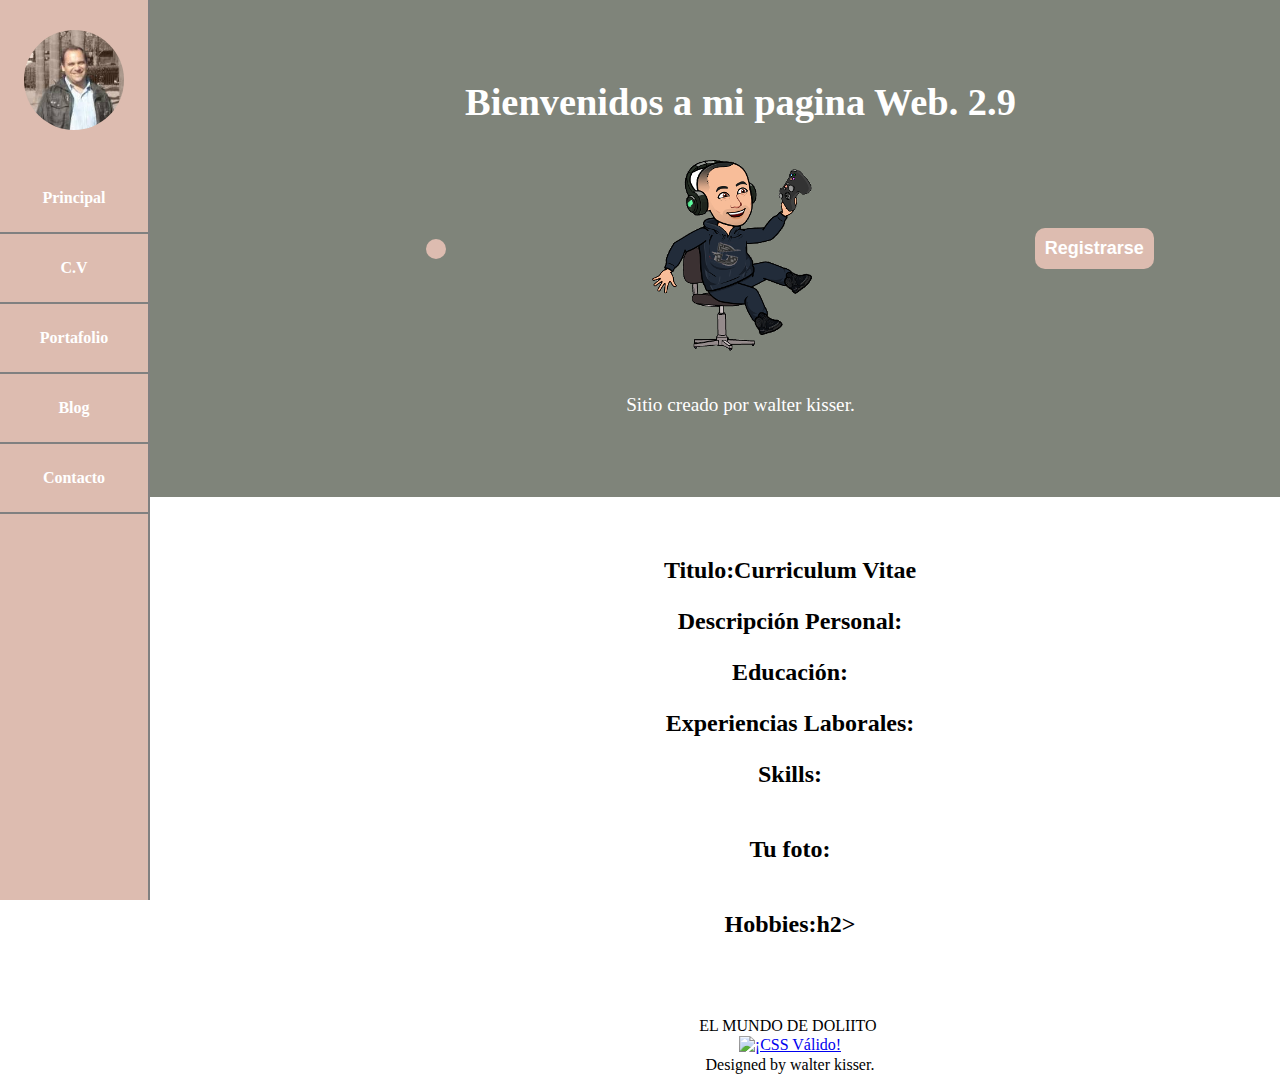
==== 08-HTML/homework/cv.html @ b843dc85 "trabajando con la tarea me falta terminar c,v" ====
<!DOCTYPE html>
<html lang="en">
<head>
  <meta charset="UTF-8">
  <meta name="viewport" content="width=device-width, initial-scale=1.0">
  <link rel="stylesheet" href="c.v/style.css">
  <link rel="stylesheet" href="https://cdnjs.cloudflare.com/ajax/libs/font-awesome/5.15.1/css/all.min.css" integrity="sha512-+4zCK9k+qNFUR5X+cKL9EIR+ZOhtIloNl9GIKS57V1MyNsYpYcUrUeQc9vNfzsWfV28IaLL3i96P9sdNyeRssA==" crossorigin="anonymous" />
  <link rel="stylesheet" href="c.v/style.css">
  <title>Walter Kisser</title>
</head>
<body class="show-nav">
  <nav>
    <div class="avatar">
      <img src="c.v/Galeria/wk.jpg" alt="user">
    </div>
    <ul>
      <li><a href="c.v/index.html">Principal</a></li>
	  <li><a href="../cv.html">C.V</a></li>
      <li><a href="c.v/Portafolio.html">Portafolio</a></li>
      <li><a href="c.v/blog.html">Blog</a></li>
      <li><a href="c.v/contacto.html">Contacto</a></li>
    </ul>
  </nav>

  <header>
    <button id="toggle" class="toggle"><i class="fa fa-bars fa-2x"></i></button>
    <div class="welcome">
     <h1>Bienvenidos a mi pagina Web. 2.9</h1>
      <p><img width="238" height="238" alt="" class="art-lightbox" src="c.v/Galeria/b.png"></p><p><span style="font-weight: bold;"><br></span></p>
	  <p>Sitio creado por walter kisser.</p>
    </div>
    <button class="signup" id="open">Registrarse</button>
  </header>

  <div class="container">
<h2>Titulo:Curriculum Vitae</h2>
<h2>Descripción Personal:</h2>
<h2>Educación:</h2>
<h2>Experiencias Laborales:</h2>
<h2>Skills:<h2>
<h2>Tu foto:<h2>
<h2>Hobbies:h2>
    
  
</div>


  <!-- enseñar en dkv , clickar en soy cliente-->

  <div class="modal-container" id="modal">
    <div class="modal">
      <button class="close-btn" id="close"><i class="fa fa-times"></i></button>
      <div class="modal-header">
        <h3>Registrate</h3>
      </div>
      <div class="modal-content">
        <h2>completa el formulario para registrarte ....</h2>
        <form class="modal-form">
          <div>
            <label for="name">Nombre</label>
            <input type="text" id="name" placeholder="escriba su nombre"  class="modalForm-input">
          </div>
          <div>
            <label for="email">Email</label>
            <input type="email" id="email" placeholder="escriba su Email" class="modalForm-input" >
          </div>
          <div>
            <label for="password">Password</label>
            <input type="password" id="password" placeholder="escriba su password" class="modalForm-input">
          </div>
          <div>
            <label for="password2">confirme Password</label>
            <input type="password" id="password2" placeholder="confirm password" class="modalForm-input">
          </div>
          <input type="submit" value="Enviar" class="submit-btn">
        </form>
      </div>
    </div>
  </div>


  <script src="c.v/script.js"></script>
  <div style="position:relative;display:inline-block;padding-left:40px;padding-right:40px"><p><br>EL MUNDO DE DOLIITO&nbsp;</p><p>
 <a href="http://jigsaw.w3.org/css-validator">
 <img style="border-top-width: 0px; border-right-width: 0px; border-bottom-width: 0px; border-left-width: 0px; border-style: initial; border-color: initial; width: 88px; height: 31px; " src="http://jigsaw.w3.org/css-validator/images/vcss" alt="¡CSS Válido!" class="">
</a> 
</p></div>
</footer>

    </div>
    <p >
        <span >Designed by walter kisser.</span>
    </p>
</body>
</html>
---- 08-HTML/homework/c.v/style.css ----
:root {
    --primary-color: #7f847a;
    --secondary-color: #ddbcb0;
}

*{
    box-sizing: border-box;
    margin:0;
    padding:0;
}

body {
    transition: transform 0.5s ease;
    display: flex;
    flex-direction: column;
    justify-content: space-between;
    align-items: center;
}

body.show-nav {
    transform: translate(150px);
}

nav{
    background-color: var(--secondary-color);
    border-right: 2px solid gray;
    color: white;
    position: fixed;
    top:0;
    left:0;
    width: 150px;
    min-height: 100vh;
    z-index: 10;
    transform: translateX(-100%);
}

nav .avatar {
    padding: 30px 0px;
    text-align: center;
}

nav .avatar img {
    height: 100px;
    width: 100px;
    border-radius: 50%;
}

nav ul {
    list-style-type: none;
}

nav ul li {
    border-bottom: 2px solid gray;
    padding: 25px;
}

/* nav ul li:first-of-type {
    border-top: 2px solid gray;
} */

nav ul li a {
    color: white;
    text-decoration: none;
    font-weight: bold;
    font-size: 1rem;
}

nav ul li a:hover{
    font-size: 1.2rem;
    font-weight: bolder;
}

header {
    background-color: var(--primary-color);
    color: white;
    font-size: 1.2rem;
    /* top:0; */
    width:100vw;
    display: flex;
    justify-content: center;
    align-items: center;
    padding: 5rem;
}

header .welcome {
    display: flex;
    flex-direction: column;
    justify-content: center;
    align-items: center;
    flex:0.6;
}

header .welcome h1, p{
    text-align: center;
}

button, input[type="submit"]{
    background-color: var(--secondary-color);
    border:0;
    border-radius: 10px;
    color: white;
    font-weight: bolder;
    cursor: pointer;
    padding: 10px;
}

button:focus{
    outline: none;
}

.signup {
    font-size: 18px;
    padding: 10px;
}

.container{
    padding:3rem;
    margin: 0 auto;
    width: 80%;
    max-width: 900px;
    display: flex;
    flex-direction: column;
    align-items: center;
}

.container ul li {
    list-style-type: none;
}

.fa-check{
    color: green;
    margin-right: 0.5rem;
    font-size: 1.3rem;
}

.modal-container{
    background-color: rgba(0,0,0,0.5);
    display: none;
    position: fixed;
    top:0;
    left:0;
    height:100%;
    width:100%
}

.container >h2 {
    text-align: center;
    padding:12px;
}

.container > p {
    text-align: left;
}

.container > ul {
    text-align: center;
    padding: 12px;
    margin-bottom: 15px;
}

.modal-container.show-modal{
    display: block;
}

.modal{
    background-color: white;
    border-radius: 10px;
    box-shadow: 0 0 10px rgba(0,0,0,0.3);
    position: relative;
    top: 45%;
    left: 50%;
    width: 500px;
    transform: translate(-50%,-50%);
    animation-name: modalopen;
    animation-duration: 2s;
}

@keyframes modalopen {
    from {
        opacity: 0;
    } to {
        opacity: 1;
    }
}

 .modal > button {
    position: absolute;
    top: 0;
    right:0;
} 
 
.modal-header{
    background-color: var(--primary-color);
    color: white;
    padding: 20px;
}

.modal-header h3{
    padding:5px;
    border-bottom: 1px solid gray;
}

.modal-content{
    padding: 20px;
}

.modal-form div {
    margin: 15px 0;
}

.modal-form label {
    display: block;
    margin-bottom: 5px;
}

.modal-form .modalForm-input{
    padding: 8px;
    width: 90%;
}
p{
	margin:1px;
	text-align: center;
}

ul{
	text-align: center;
}
---- 08-HTML/homework/c.v/style.css ----
:root {
    --primary-color: #7f847a;
    --secondary-color: #ddbcb0;
}

*{
    box-sizing: border-box;
    margin:0;
    padding:0;
}

body {
    transition: transform 0.5s ease;
    display: flex;
    flex-direction: column;
    justify-content: space-between;
    align-items: center;
}

body.show-nav {
    transform: translate(150px);
}

nav{
    background-color: var(--secondary-color);
    border-right: 2px solid gray;
    color: white;
    position: fixed;
    top:0;
    left:0;
    width: 150px;
    min-height: 100vh;
    z-index: 10;
    transform: translateX(-100%);
}

nav .avatar {
    padding: 30px 0px;
    text-align: center;
}

nav .avatar img {
    height: 100px;
    width: 100px;
    border-radius: 50%;
}

nav ul {
    list-style-type: none;
}

nav ul li {
    border-bottom: 2px solid gray;
    padding: 25px;
}

/* nav ul li:first-of-type {
    border-top: 2px solid gray;
} */

nav ul li a {
    color: white;
    text-decoration: none;
    font-weight: bold;
    font-size: 1rem;
}

nav ul li a:hover{
    font-size: 1.2rem;
    font-weight: bolder;
}

header {
    background-color: var(--primary-color);
    color: white;
    font-size: 1.2rem;
    /* top:0; */
    width:100vw;
    display: flex;
    justify-content: center;
    align-items: center;
    padding: 5rem;
}

header .welcome {
    display: flex;
    flex-direction: column;
    justify-content: center;
    align-items: center;
    flex:0.6;
}

header .welcome h1, p{
    text-align: center;
}

button, input[type="submit"]{
    background-color: var(--secondary-color);
    border:0;
    border-radius: 10px;
    color: white;
    font-weight: bolder;
    cursor: pointer;
    padding: 10px;
}

button:focus{
    outline: none;
}

.signup {
    font-size: 18px;
    padding: 10px;
}

.container{
    padding:3rem;
    margin: 0 auto;
    width: 80%;
    max-width: 900px;
    display: flex;
    flex-direction: column;
    align-items: center;
}

.container ul li {
    list-style-type: none;
}

.fa-check{
    color: green;
    margin-right: 0.5rem;
    font-size: 1.3rem;
}

.modal-container{
    background-color: rgba(0,0,0,0.5);
    display: none;
    position: fixed;
    top:0;
    left:0;
    height:100%;
    width:100%
}

.container >h2 {
    text-align: center;
    padding:12px;
}

.container > p {
    text-align: left;
}

.container > ul {
    text-align: center;
    padding: 12px;
    margin-bottom: 15px;
}

.modal-container.show-modal{
    display: block;
}

.modal{
    background-color: white;
    border-radius: 10px;
    box-shadow: 0 0 10px rgba(0,0,0,0.3);
    position: relative;
    top: 45%;
    left: 50%;
    width: 500px;
    transform: translate(-50%,-50%);
    animation-name: modalopen;
    animation-duration: 2s;
}

@keyframes modalopen {
    from {
        opacity: 0;
    } to {
        opacity: 1;
    }
}

 .modal > button {
    position: absolute;
    top: 0;
    right:0;
} 
 
.modal-header{
    background-color: var(--primary-color);
    color: white;
    padding: 20px;
}

.modal-header h3{
    padding:5px;
    border-bottom: 1px solid gray;
}

.modal-content{
    padding: 20px;
}

.modal-form div {
    margin: 15px 0;
}

.modal-form label {
    display: block;
    margin-bottom: 5px;
}

.modal-form .modalForm-input{
    padding: 8px;
    width: 90%;
}
p{
	margin:1px;
	text-align: center;
}

ul{
	text-align: center;
}
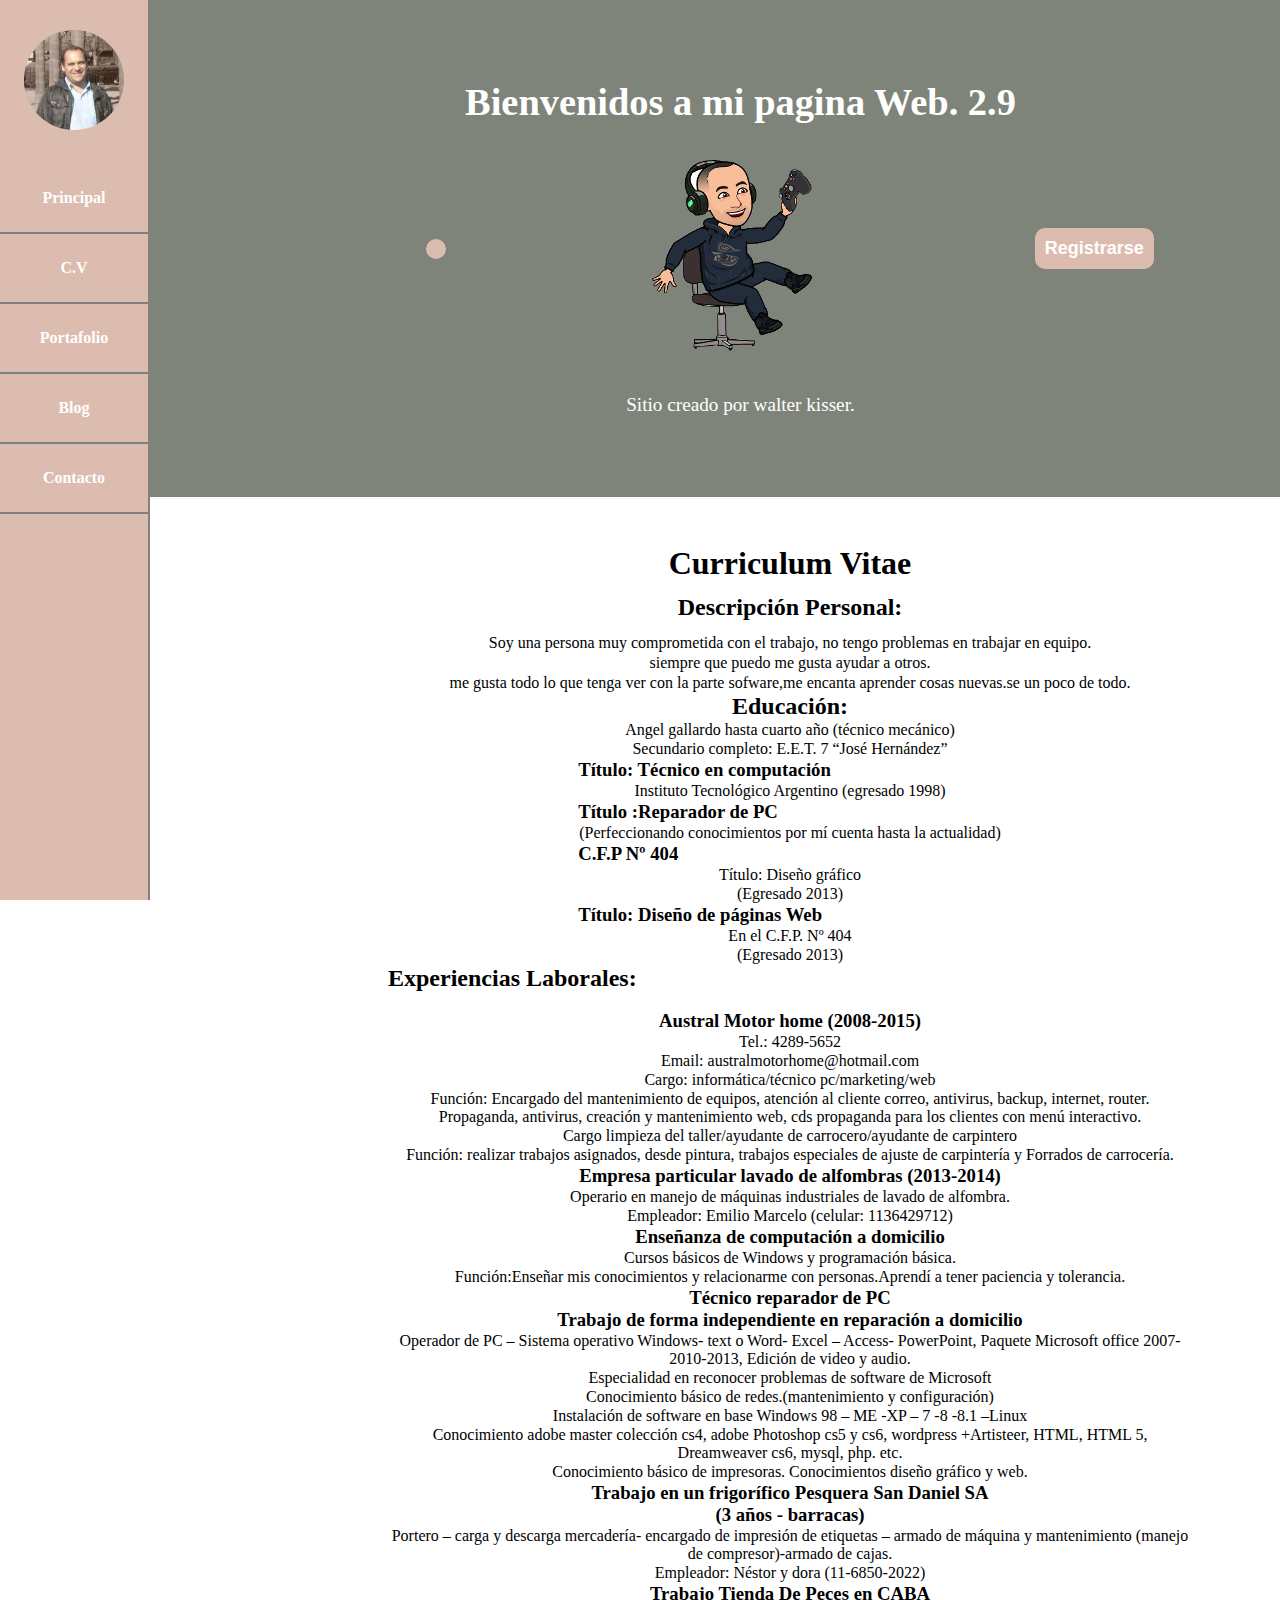
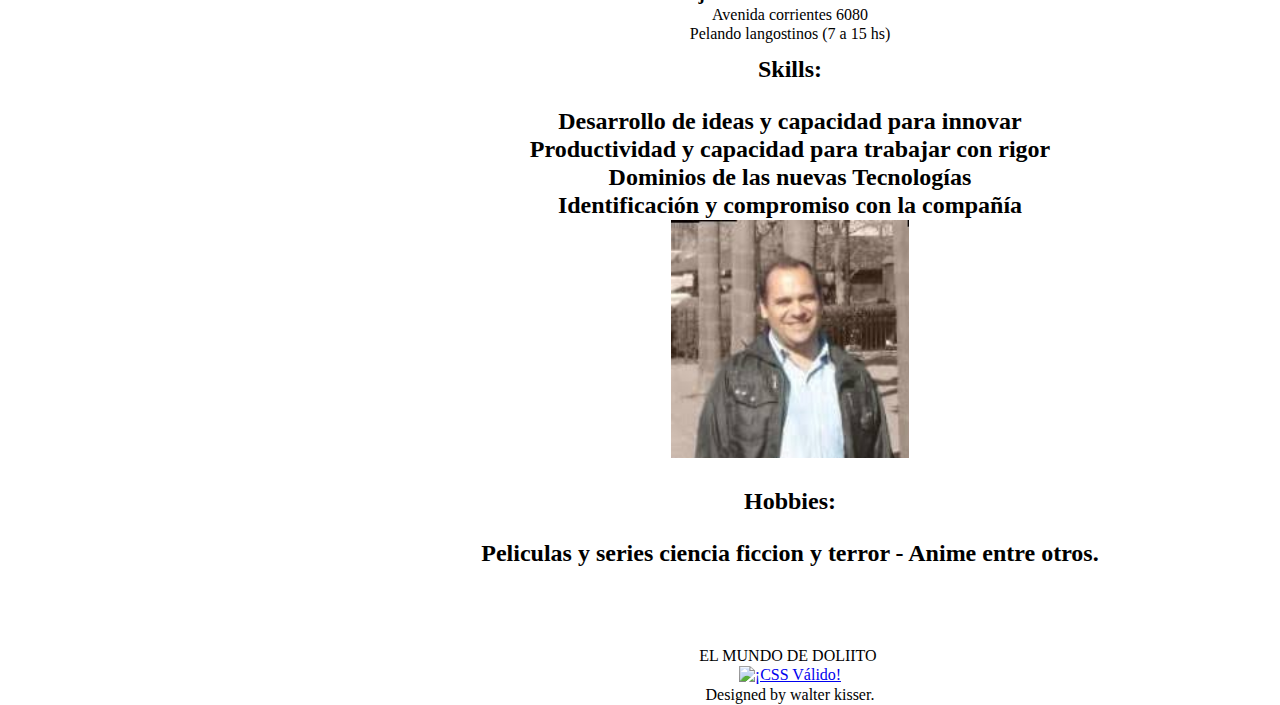
==== commit d75a64e7: "actualizando tarea extra" ====
--- a/08-HTML/homework/cv.html
+++ b/08-HTML/homework/cv.html
@@ -33,13 +33,75 @@
   </header>
 
   <div class="container">
-<h2>Titulo:Curriculum Vitae</h2>
+<!--titulo-->
+<h1>Curriculum Vitae</h1>
+<!--descripcion Personal-->
 <h2>Descripción Personal:</h2>
-<h2>Educación:</h2>
-<h2>Experiencias Laborales:</h2>
+<p>Soy una persona muy comprometida con el trabajo, no tengo problemas en trabajar en equipo.</p>
+<p> siempre que puedo me gusta ayudar a otros.</p>
+<p>me gusta todo lo que tenga ver con la parte sofware,me encanta aprender cosas nuevas.se un poco de todo.</p>
+<!--Educacion-->
+<div align="left">
+<h2 align="center">Educación:</h2>
+<p>Angel gallardo hasta cuarto año (técnico mecánico)</p>
+<p>Secundario completo: E.E.T. 7 “José Hernández”</p> 
+<h3>Título: Técnico en computación</h3>
+<p>Instituto Tecnológico Argentino (egresado 1998)</p> 
+<h3>Título :Reparador de PC</h3>
+<p>(Perfeccionando conocimientos por mí cuenta hasta la actualidad)</p>
+<h3>C.F.P Nº 404</h3>
+<p>Título: Diseño gráfico</p>
+<p>(Egresado 2013)</p>
+<h3>Título: Diseño de páginas Web</h3>
+<p>En el C.F.P. Nº 404</p>
+<p>(Egresado 2013)</p>
+</div>
+<!--experiencias laborales-->
+<div align="left"> 
+	<h2>Experiencias Laborales:</h2>
+	<br>
+	<h3 align="center">Austral Motor home (2008-2015)</h3>
+   <div align="justify">
+	<p>Tel.: 4289-5652</p>
+	<p>Email: australmotorhome@hotmail.com</p>
+	<p>Cargo:	informática/técnico pc/marketing/web</p>
+	<p>Función:	Encargado del  mantenimiento de equipos, atención al cliente correo, antivirus, backup, internet, router. Propaganda, antivirus, creación y mantenimiento web, cds propaganda para los clientes con menú interactivo.</p>
+	<p>Cargo limpieza del taller/ayudante de carrocero/ayudante de carpintero</p>
+	<p>Función:    realizar trabajos asignados, desde pintura, trabajos especiales de ajuste de carpintería y Forrados de carrocería.<p> 
+   <h3 align="center">Empresa particular lavado de alfombras (2013-2014)</h3>
+   <p>Operario en manejo de máquinas industriales de lavado de alfombra. </p>
+   <p>Empleador: Emilio Marcelo (celular: 1136429712)</p>
+   <h3 align="center">Enseñanza de computación a domicilio </h3>
+   <p>Cursos básicos de Windows y programación básica. </p>
+   <p>Función:Enseñar mis conocimientos y relacionarme con personas.Aprendí a tener paciencia y tolerancia.</p>
+    <h3 align="center">Técnico reparador de PC</h3>
+	<h3 align="center">Trabajo de forma independiente en reparación a domicilio</h3>
+	<p>Operador de PC – Sistema operativo Windows- text o Word- Excel – Access- PowerPoint, Paquete Microsoft office 2007-2010-2013, Edición de video y audio.</p>
+    <p>Especialidad en reconocer problemas de software de Microsoft</p>
+<p>Conocimiento básico de redes.(mantenimiento y configuración)</p>
+<p>Instalación de software en base Windows 98 – ME -XP – 7 -8 -8.1 –Linux</p>
+<p>Conocimiento adobe master colección cs4, adobe Photoshop cs5 y cs6, wordpress +Artisteer, HTML, HTML 5, Dreamweaver cs6, mysql, php. etc.</p>
+<p>Conocimiento básico de impresoras. Conocimientos diseño gráfico y web.</p>
+<h3 align="center">Trabajo en un frigorífico Pesquera San Daniel SA</h3>
+<h3 align="center">(3 años - barracas)</h3> 
+<p>Portero – carga y descarga mercadería- encargado de impresión de etiquetas – armado de máquina y mantenimiento (manejo de compresor)-armado de cajas.  </p>
+<p>Empleador: Néstor y dora (11-6850-2022)</p>
+<h3 align="center">Trabajo Tienda De Peces en CABA</h3>
+<p>Avenida corrientes 6080 </p>
+<p>Pelando langostinos (7 a 15 hs)</p>    
+   </div> 
+</div>
+<!--skills-->
 <h2>Skills:<h2>
-<h2>Tu foto:<h2>
-<h2>Hobbies:h2>
+<p>Desarrollo de ideas y capacidad para innovar</p>
+<p>Productividad y capacidad para trabajar con rigor</p>
+<p>Dominios de las nuevas Tecnologías</p>
+<p>Identificación y compromiso con la compañía</p>
+<!--tu foto-->
+<img width="238" height="238" alt="" class="art-lightbox" src="c.v/Galeria/wk.jpg">
+<!--hobbies-->
+<h2>Hobbies:<h2>
+<p>Peliculas y series ciencia ficcion y terror - Anime entre otros.</p>
     
   
 </div>
@@ -55,7 +117,7 @@
       </div>
       <div class="modal-content">
         <h2>completa el formulario para registrarte ....</h2>
-        <form class="modal-form">
+        <form action="c.v/enviar.php" class="modal-form">
           <div>
             <label for="name">Nombre</label>
             <input type="text" id="name" placeholder="escriba su nombre"  class="modalForm-input">
--- a/08-HTML/homework/c.v/style.css
+++ b/08-HTML/homework/c.v/style.css
@@ -224,4 +224,5 @@
 
 ul{
 	text-align: center;
-}+}
+
--- a/08-HTML/homework/c.v/style.css
+++ b/08-HTML/homework/c.v/style.css
@@ -224,4 +224,5 @@
 
 ul{
 	text-align: center;
-}+}
+
